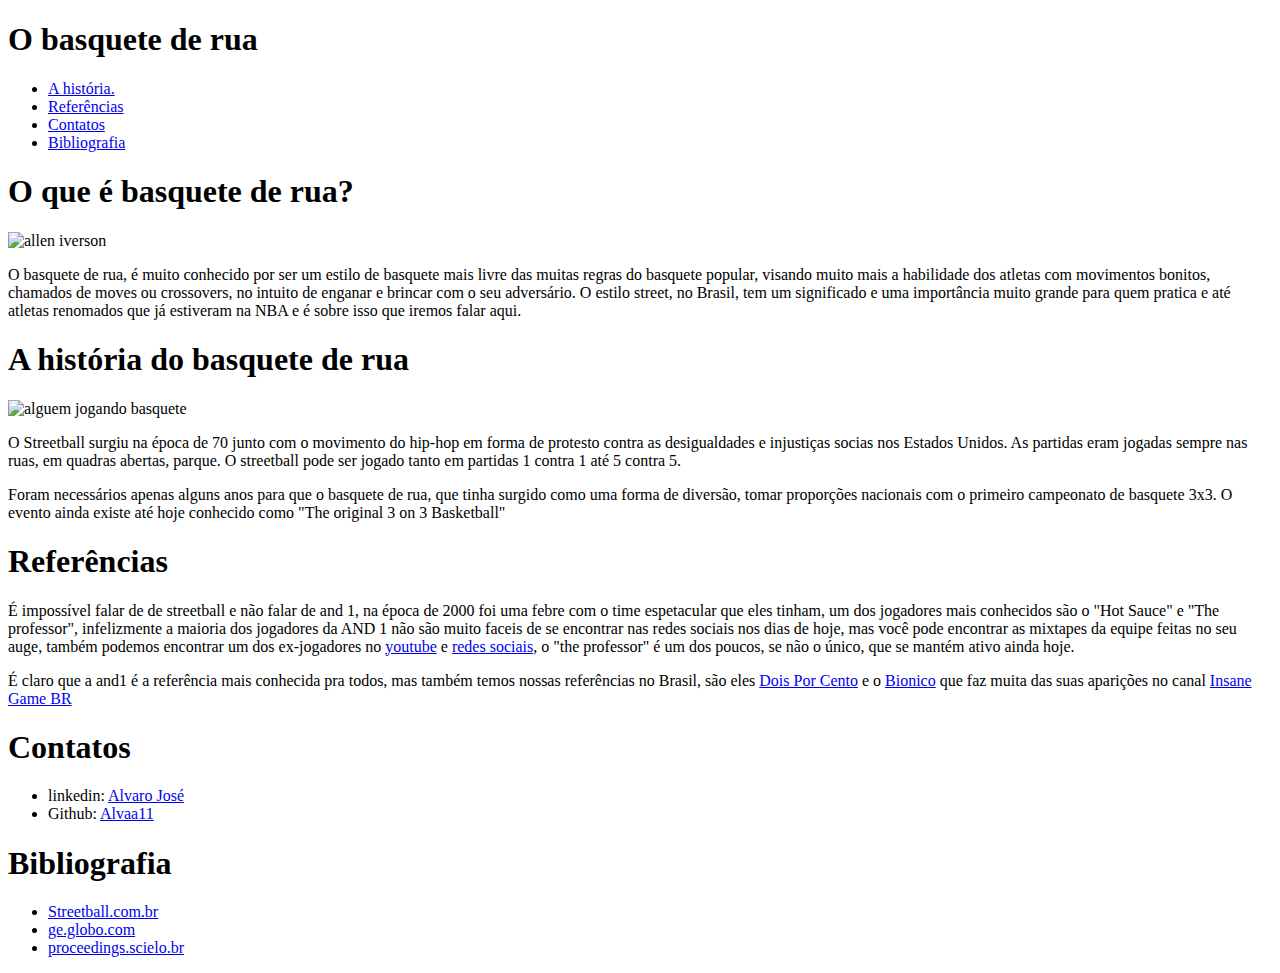
==== index.html @ e01339cf "ajustes" ====
<!DOCTYPE html>
<html lang="pt-br">
<head>
    <meta charset="UTF-8">
    <meta http-equiv="X-UA-Compatible" content="IE=edge">
    <meta name="viewport" content="width=device-width, initial-scale=1.0">
    <title>Basquete de rua</title>
    <link rel="stylesheet" href="static/css/style.css">
</head>
<body>
    <nav class="nav-bar">
        <span class="sol">
            <ion-icon name="sunny-outline"></ion-icon>
        </span>
        <span class="icon">
            <ion-icon name="moon-outline"></ion-icon>
        </span>
        <div class="nav-item">
            <h1>O basquete de rua</h1>
        </div>
        <div class="nav-item">
            <ul class="list">
                <li class="link">
                    <a href="#his">A história.</a>
                </li>
                <li class="link">
                    <a href="#ref">Referências</a>
                </li>
                <li class="link">
                    <a href="#cont">Contatos</a>
                </li>
                <li class="link">
                    <a href="#bb">Bibliografia</a>
                </li>
            </ul>
        </div>
    </nav>  

    <section class="first">
        <main class="principal">
            <div id="oqe" class="txt">
                <h1>O que é basquete de rua?</h1>
                <picture>
                    <source media="(max-width: 750px)" srcset="static/img/allen-300.jpg" type="image/jpg">
                    <source media="(max-width:1050px )" srcset="static/img/allen-700.jpg" type="image/jpg">
                    <img src="static/img/allen-1000.jpg" alt="allen iverson">
                </picture>
                <p>
                    O basquete de rua, é muito conhecido por ser um estilo de basquete mais livre das muitas regras do basquete popular, visando muito mais a habilidade dos atletas com movimentos bonitos, chamados de moves ou crossovers, no intuito de enganar e brincar com o seu adversário. O estilo street, no Brasil, tem um significado e uma importância muito grande para quem pratica e até atletas renomados que já estiveram na NBA e é sobre isso que iremos falar aqui.
                </p>
            </div>
            <div id="his" class="txt">
                <h1>A história do basquete de rua</h1>
                <picture>
                    <source media="(max-width: 750px)" srcset="static/img/fulano-300.jpg" type="image/jpg">
                    <source media="(max-width:1050px )" srcset="static/img/fulano-700.jpg" type="image/jpg">
                    <img src="static/img/fulano-700.jpg" alt="alguem jogando basquete">
                </picture>
                <p>
                    O Streetball surgiu na época de 70 junto com o movimento do hip-hop em forma de protesto contra as desigualdades e injustiças socias nos Estados Unidos. As partidas eram jogadas sempre nas ruas, em quadras abertas, parque. O streetball pode ser jogado tanto em partidas 1 contra 1 até 5 contra 5.
                </p>
                <p>
                    Foram necessários apenas alguns anos para que o basquete de rua, que tinha surgido como uma forma de diversão, tomar proporções nacionais com o primeiro campeonato de basquete 3x3. O evento ainda existe até hoje conhecido como "The original 3 on 3 Basketball"
                </p>
            </div>
            <div id="ref" class="txt">
                <h1>Referências</h1>
                <p>É impossível falar de de streetball e não falar de and 1, na época de 2000 foi uma febre com o time espetacular que eles tinham, um dos jogadores mais conhecidos são o "Hot Sauce" e "The professor", infelizmente a maioria dos jogadores da AND 1 não são muito faceis de se encontrar nas redes sociais nos dias de hoje, mas você pode encontrar as mixtapes da equipe feitas no seu auge, também podemos encontrar um dos ex-jogadores no <a href="https://www.youtube.com/@Professorlive" target="_blank">youtube</a> e <a href="https://www.instagram.com/theprofessor/" target="_blank">redes sociais</a>, o "the professor" é um dos poucos, se não o único, que se mantém ativo ainda hoje.</p> 
                <p>É claro que a and1 é a referência mais conhecida pra todos, mas também temos nossas referências no Brasil, são eles <a href="https://www.instagram.com/doisporcento/" target="_blank">Dois Por Cento</a> e o <a href="https://www.instagram.com/w_bionico/" target="_blank">Bionico</a> que faz muita das suas aparições no canal <a href="https://www.youtube.com/@insanegamebr6089" target="_blank">Insane Game BR</a></p>
            </div>
        </main>
    </section>
    <div id="cont" class="txt">
        <h1>Contatos</h1>
        <ul class="cont-list">
            <span class="icon"><ion-icon name="logo-linkedin"></ion-icon></span>
            <li class="cont-link">linkedin:
                <a href="https://linkedin.com/in/alvaro-jose/" target="_blank">Alvaro José</a>
            </li>
            <span class="icon"><ion-icon name="logo-github"></ion-icon></span>
            <li class="cont-link">Github:
                <a href="https://github.com/Alvaa11" target="_blank">Alvaa11</a>
            </li>
        </ul>
    
            <h1>Bibliografia</h1>
            <ul id="bb" class="blgf">
                <li class="site">
                    <a href="Streetball.com.br" target="_blank">Streetball.com.br</a>
                </li>
                <li class="site">
                    <a href="https://ge.globo.com/sc/especial-publicitario/federacao-catarinense-de-basketball/basquete-transforma-sc/noticia/voce-conhece-a-historia-do-basquete.ghtml" target="_blank">ge.globo.com</a>
                </li>
                <li class="site">
                    <a href="http://www.proceedings.scielo.br/pdf/cjaba/n1/04.pdf" target="_blank">proceedings.scielo.br</a>
                </li>
                
            </ul>
       
    </div>
    <script src="static/js/script.js"></script>
    <script type="module" src="https://unpkg.com/ionicons@7.1.0/dist/ionicons/ionicons.esm.js"></script>
    <script nomodule src="https://unpkg.com/ionicons@7.1.0/dist/ionicons/ionicons.js"></script> 
</body>
</html>
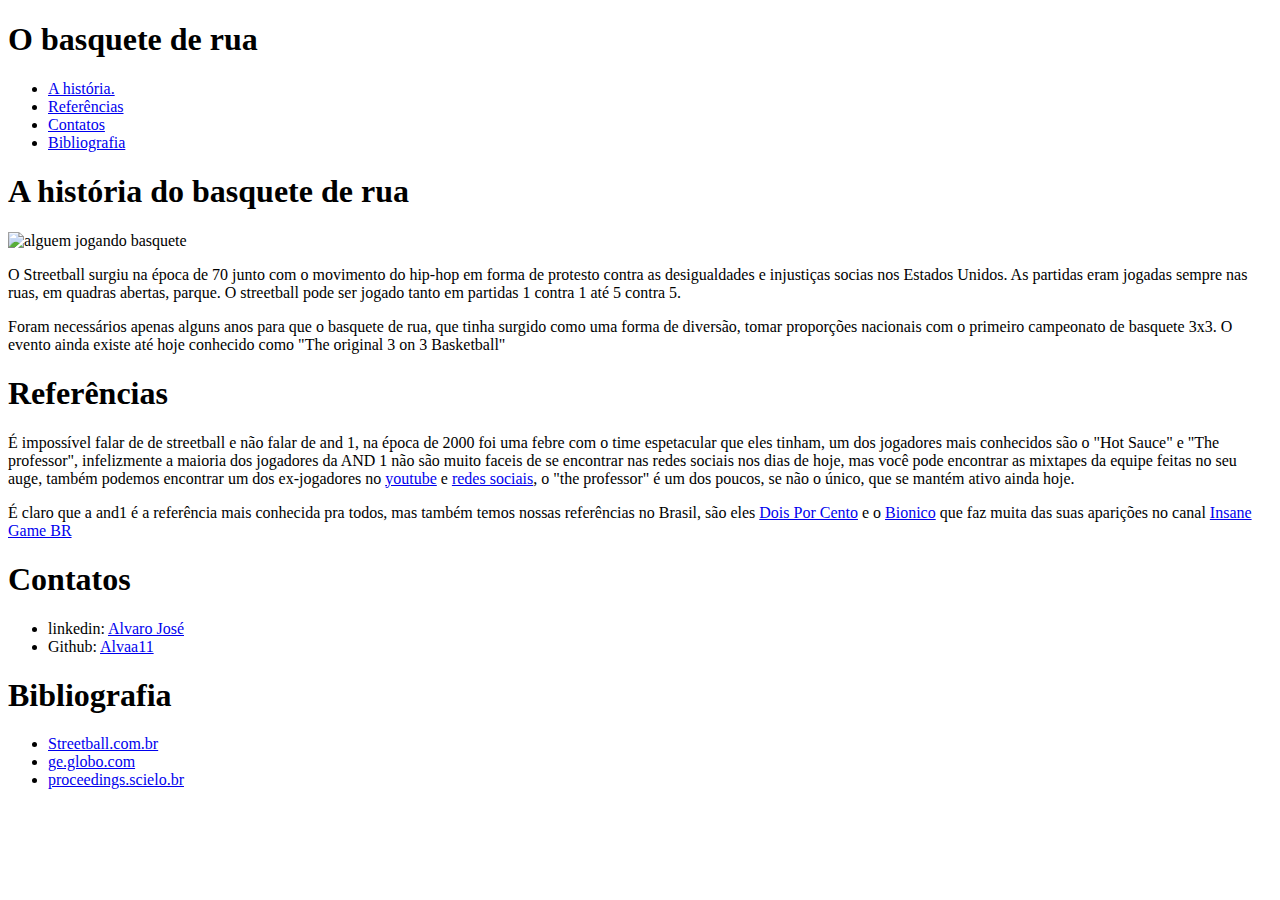
==== commit 31d4a8c0: "update indeex.html" ====
--- a/index.html
+++ b/index.html
@@ -38,22 +38,11 @@
 
     <section class="first">
         <main class="principal">
-            <div id="oqe" class="txt">
-                <h1>O que é basquete de rua?</h1>
-                <picture>
-                    <source media="(max-width: 750px)" srcset="static/img/allen-300.jpg" type="image/jpg">
-                    <source media="(max-width:1050px )" srcset="static/img/allen-700.jpg" type="image/jpg">
-                    <img src="static/img/allen-1000.jpg" alt="allen iverson">
-                </picture>
-                <p>
-                    O basquete de rua, é muito conhecido por ser um estilo de basquete mais livre das muitas regras do basquete popular, visando muito mais a habilidade dos atletas com movimentos bonitos, chamados de moves ou crossovers, no intuito de enganar e brincar com o seu adversário. O estilo street, no Brasil, tem um significado e uma importância muito grande para quem pratica e até atletas renomados que já estiveram na NBA e é sobre isso que iremos falar aqui.
-                </p>
-            </div>
             <div id="his" class="txt">
                 <h1>A história do basquete de rua</h1>
                 <picture>
                     <source media="(max-width: 750px)" srcset="static/img/fulano-300.jpg" type="image/jpg">
-                    <source media="(max-width:1050px )" srcset="static/img/fulano-700.jpg" type="image/jpg">
+                    <source media="(max-width:1050px )" srcset="static/img/fulano-500.jpg" type="image/jpg">
                     <img src="static/img/fulano-700.jpg" alt="alguem jogando basquete">
                 </picture>
                 <p>
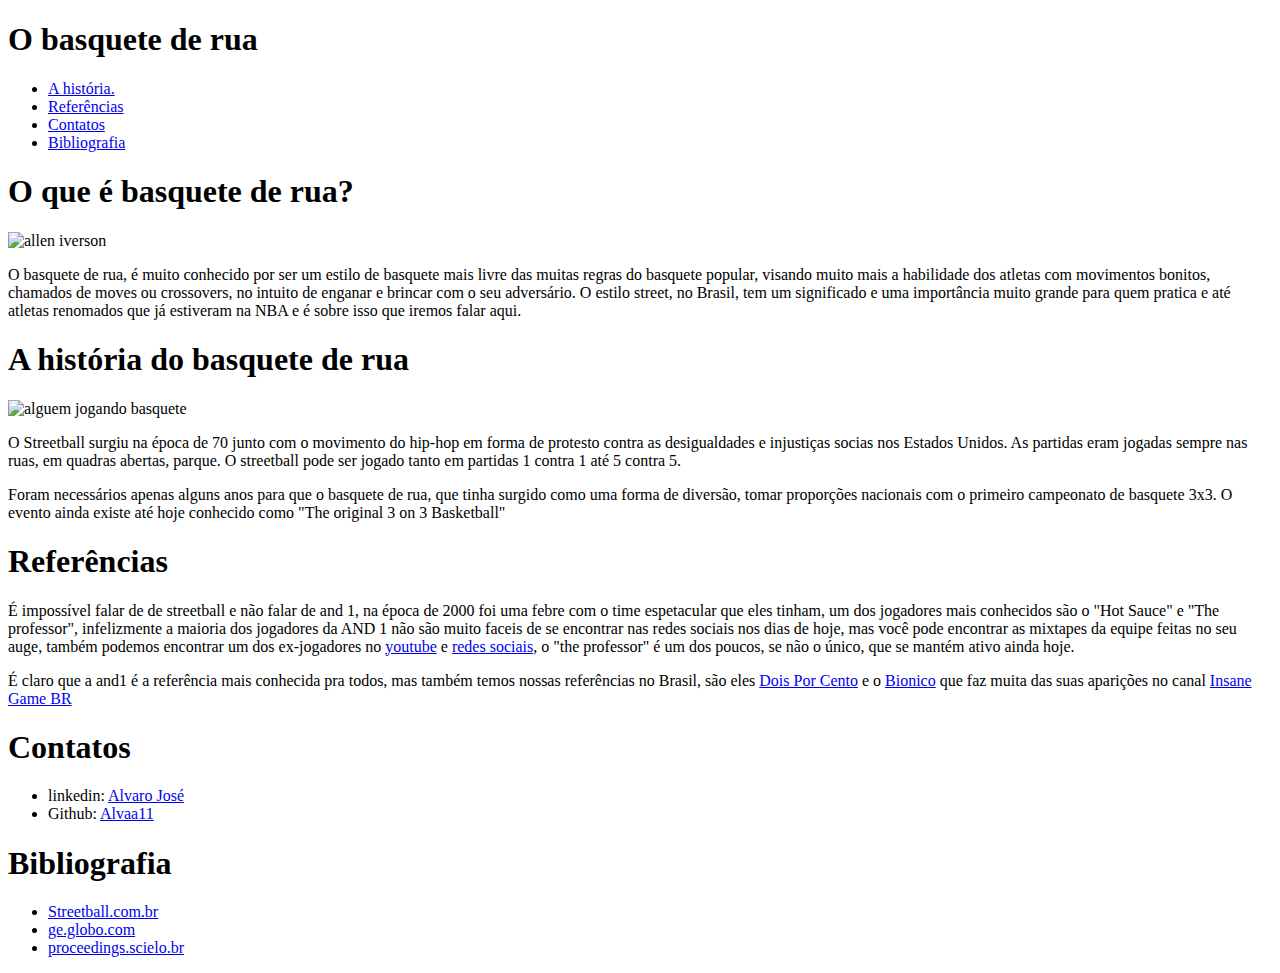
==== commit 0faf9395: "agora vai" ====
--- a/index.html
+++ b/index.html
@@ -38,6 +38,17 @@
 
     <section class="first">
         <main class="principal">
+            <div id="oqe" class="txt">
+                <h1>O que é basquete de rua?</h1>
+                <picture>
+                    <source media="(max-width: 750px)" srcset="static/img/allen-300.jpg" type="image/jpg">
+                    <source media="(max-width:1050px )" srcset="static/img/allen-700.jpg" type="image/jpg">
+                    <img src="static/img/allen-1000.jpg" alt="allen iverson">
+                </picture>
+                <p>
+                    O basquete de rua, é muito conhecido por ser um estilo de basquete mais livre das muitas regras do basquete popular, visando muito mais a habilidade dos atletas com movimentos bonitos, chamados de moves ou crossovers, no intuito de enganar e brincar com o seu adversário. O estilo street, no Brasil, tem um significado e uma importância muito grande para quem pratica e até atletas renomados que já estiveram na NBA e é sobre isso que iremos falar aqui.
+                </p>
+            </div>
             <div id="his" class="txt">
                 <h1>A história do basquete de rua</h1>
                 <picture>
